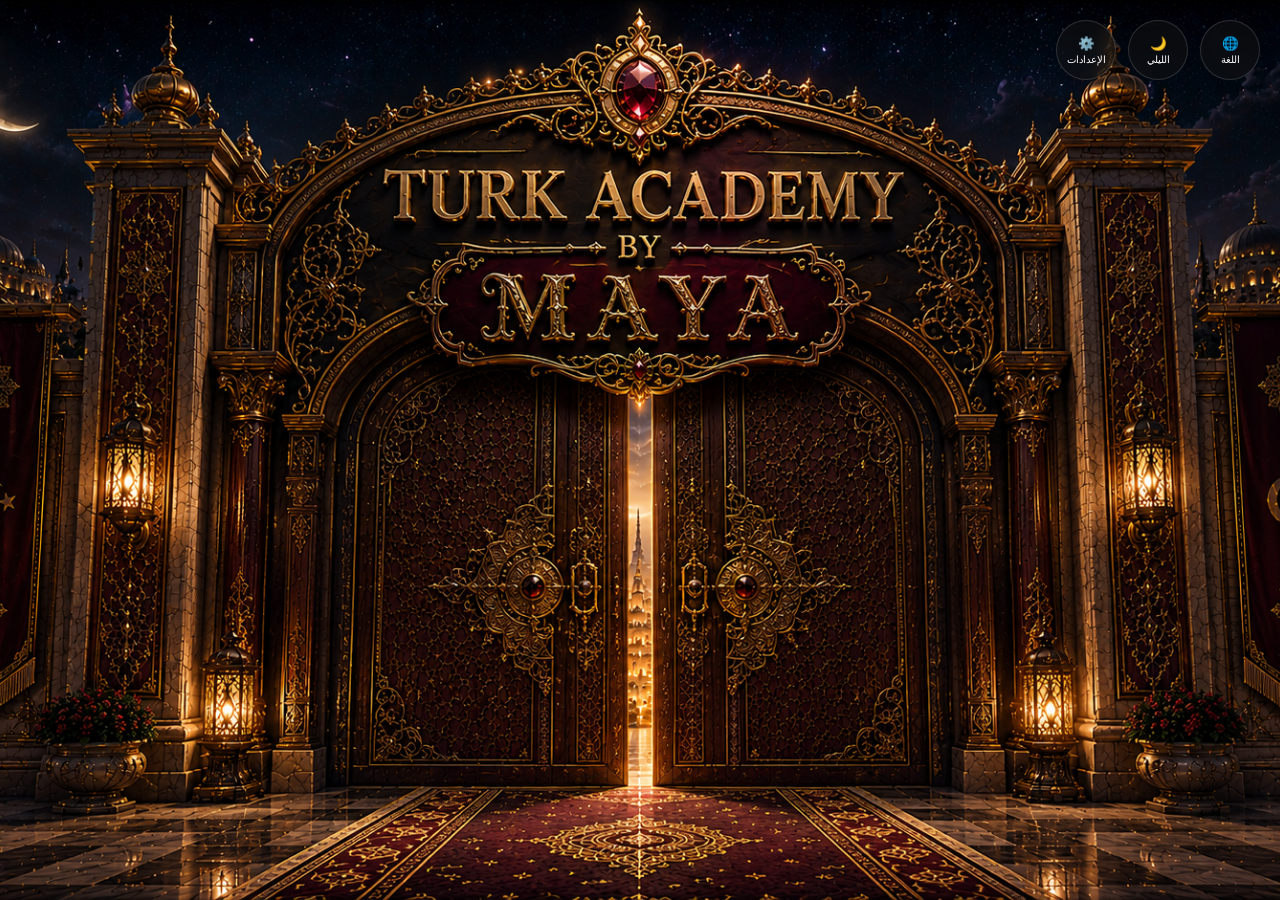
==== index.html @ 705b83d9 "Update index.html" ====
<!DOCTYPE html>
<html lang="ar" dir="rtl">

<head>

<meta charset="UTF-8">
<meta name="viewport" content="width=device-width, initial-scale=1.0">

<title>Turk Academy by Maya</title>

<link rel="stylesheet" href="style.css">

<link rel="preconnect" href="https://fonts.googleapis.com">
<link rel="preconnect" href="https://fonts.gstatic.com" crossorigin>

<link href="https://fonts.googleapis.com/css2?family=Cairo:wght@400;600;700;800&display=swap" rel="stylesheet">

</head>


<body>


<div class="gate-screen">


    <!-- صورة البوابة -->
    <img src="gate.png.png" class="gate-image" alt="Turk Academy">



    <!-- أزرار الأعلى -->
    <div class="top-buttons">

        <button id="languageBtn">
            🌐
            <span>اللغة</span>
        </button>


        <button id="themeBtn">
            🌙
            <span>الليلي</span>
        </button>


        <button id="settingsBtn">
            ⚙️
            <span>الإعدادات</span>
        </button>

    </div>




    <!-- زر فتح البوابة -->

    <button id="openGate" class="open-btn">

        <span class="line"></span>

        <span class="title">
            افتح البوابة
        </span>

        <span class="line"></span>

    </button>



</div>



<script src="script.js"></script>


</body>

</html>
---- style.css ----
/* =========================
   Turk Academy by Maya
========================= */

*{
    margin:0;
    padding:0;
    box-sizing:border-box;
}

html,
body{
    width:100%;
    min-height:100%;
    font-family:"Cairo",sans-serif;
    background:#000;
    overflow-x:hidden;
}

/* الصفحة */

.gate-screen{
    position:relative;
    width:100%;
    min-height:100vh;
    overflow:hidden;
    display:flex;
    justify-content:center;
    align-items:center;
}

/* صورة البوابة */

.gate-image{
    position:absolute;
    inset:0;
    width:100%;
    height:100%;
    object-fit:cover;
    object-position:center center;
    transition:transform 1.4s ease-in-out;
    z-index:1;
}

/* عند الصعود */

.gate-screen.open .gate-image{
    transform:translateY(-100%);
}

/* أزرار الأعلى */

.top-buttons{
    position:absolute;
    top:20px;
    right:20px;
    display:flex;
    gap:12px;
    z-index:5;
}

.top-buttons button{
    width:60px;
    height:60px;
    border:none;
    border-radius:50%;
    background:rgba(20,20,20,.45);
    backdrop-filter:blur(8px);
    color:#fff;
    cursor:pointer;
    display:flex;
    flex-direction:column;
    justify-content:center;
    align-items:center;
    transition:.3s;
    border:1px solid rgba(255,255,255,.15);
}

.top-buttons button span{
    font-size:10px;
    margin-top:3px;

.top-buttons{
    position:absolute;
    top:20px;
    right:20px;
    display:flex;
    gap:12px;
    z-index:5;
}

.top-buttons button{
    width:60px;
    height:60px;
    border:none;
    border-radius:50%;
    background:rgba(20,20,20,.45);
    backdrop-filter:blur(8px);
    color:#fff;
    cursor:pointer;
    display:flex;
    flex-direction:column;
    justify-content:center;
    align-items:center;
    transition:.3s;
    border:1px solid rgba(255,255,255,.15);
}

.top-buttons button span{
    font-size:10px;
    margin-top:3px;
}
/* =========================
   لوحة فتح البوابة
========================= */
.open-btn{
    position: absolute;
    left: 50%;
    bottom: 35px;
    transform: translateX(-50%);
    z-index: 10;

    background: transparent;
    border: none;

    display: flex;
    align-items: center;
    justify-content: center;
    gap: 22px;

    cursor: pointer;

    font-family: "Aref Ruqaa", serif;
    font-size:  38px;
    font-weight: 800;
    letter-spacing: 1px;

    color: #A66A2C;
    text-shadow:
    0 2px 5px rgba(0,0,0,.95),
    0 0 3px rgba(255,220,120,.15);

    transition: all .35s ease;
}
.line{
    width:120px;
    height:2px;
    background:linear-gradient(
        to right,
        transparent,
        #A66A2C 20%,
        #C89B2A 50%,
        #A66A2C 80%,
        transparent
    );
}
.open-btn:hover{
    transform: translateX(-50%) scale(1.05);
    color: #B8860B;
    text-shadow:
    0 3px 8px rgba(0,0,0,1),
    0 0 6px rgba(184,134,11,.4);
}

.open-btn:active{
    transform: translateX(-50%) scale(.98);
}

/* =========================
   الهاتف
========================= */
@media (max-width:768px){

    .top-buttons{
        top:15px;
        right:15px;
        gap:8px;
    }

    .top-buttons button{
        width:50px;
        height:50px;
    }

    .top-buttons button span{
        font-size:8px;
    }

    .open-btn{
        font-size:24px;
        gap:14px;
        bottom:30px;
    }

}

/* انتقال الصفحة */
body{
    transition: opacity .9s ease, transform .9s ease;
}

body.entering{
    opacity:0;
    transform:scale(1.08);
}
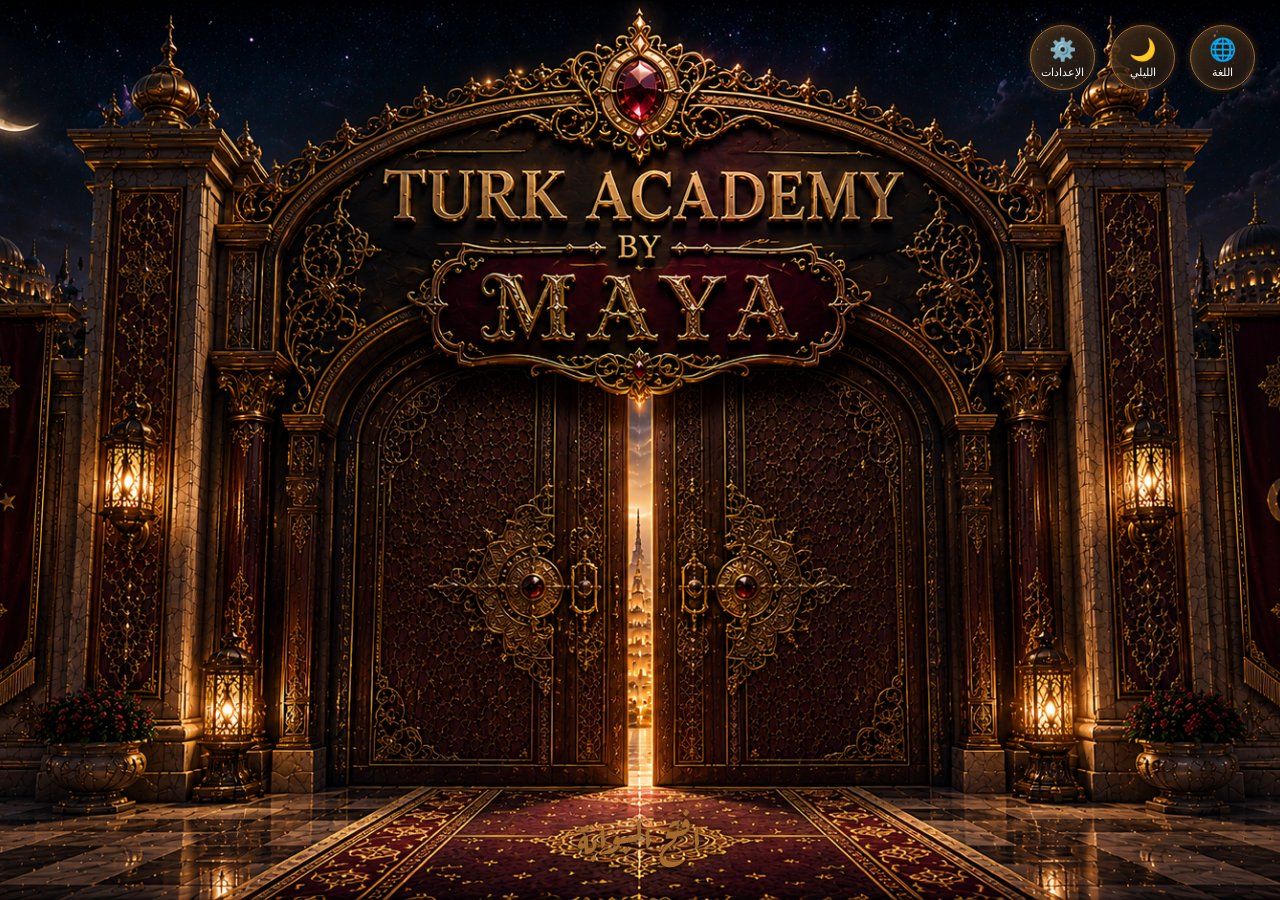
==== commit 560ea8f2: "Update index.html" ====
--- a/index.html
+++ b/index.html
@@ -13,7 +13,7 @@
 <link rel="preconnect" href="https://fonts.googleapis.com">
 <link rel="preconnect" href="https://fonts.gstatic.com" crossorigin>
 
-<link href="https://fonts.googleapis.com/css2?family=Cairo:wght@400;600;700;800&display=swap" rel="stylesheet">
+<link href="https://fonts.googleapis.com/css2?family=Cairo:wght@400;600;700;800&family=Aref+Ruqaa:wght@400;700&display=swap" rel="stylesheet">
 
 </head>
 
@@ -25,12 +25,15 @@
 
 
     <!-- صورة البوابة -->
+
     <img src="gate.png.png" class="gate-image" alt="Turk Academy">
 
 
 
     <!-- أزرار الأعلى -->
+
     <div class="top-buttons">
+
 
         <button id="languageBtn">
             🌐
@@ -49,7 +52,24 @@
             <span>الإعدادات</span>
         </button>
 
+
     </div>
+
+
+
+
+    <!-- قائمة اللغات -->
+
+    <div id="languageMenu" class="language-menu">
+
+        <button>العربية</button>
+
+        <button>Türkçe</button>
+
+        <button>Français</button>
+
+    </div>
+
 
 
 
--- a/style.css
+++ b/style.css
@@ -47,69 +47,80 @@
 .gate-screen.open .gate-image{
     transform:translateY(-100%);
 }
-
-/* أزرار الأعلى */
+/* =========================
+   أزرار الأعلى
+========================= */
 
 .top-buttons{
     position:absolute;
-    top:20px;
-    right:20px;
+    top:25px;
+    right:25px;
     display:flex;
-    gap:12px;
-    z-index:5;
-}
+    gap:15px;
+    z-index:999;
+}
+
 
 .top-buttons button{
-    width:60px;
-    height:60px;
-    border:none;
+
+    width:65px;
+    height:65px;
+
     border-radius:50%;
-    background:rgba(20,20,20,.45);
-    backdrop-filter:blur(8px);
-    color:#fff;
+
+    background:
+    linear-gradient(
+    145deg,
+    rgba(166,106,44,.35),
+    rgba(30,20,15,.75)
+    );
+
+    border:1px solid #A66A2C;
+
+    color:#E5C06A;
+
     cursor:pointer;
+
     display:flex;
     flex-direction:column;
+    align-items:center;
     justify-content:center;
-    align-items:center;
-    transition:.3s;
-    border:1px solid rgba(255,255,255,.15);
-}
+
+    font-size:22px;
+
+    box-shadow:
+    0 0 10px rgba(166,106,44,.35),
+    inset 0 0 8px rgba(255,215,120,.15);
+
+    transition:.35s ease;
+}
+
 
 .top-buttons button span{
-    font-size:10px;
+
+    font-size:11px;
     margin-top:3px;
-
-.top-buttons{
-    position:absolute;
-    top:20px;
-    right:20px;
-    display:flex;
-    gap:12px;
-    z-index:5;
-}
-
-.top-buttons button{
-    width:60px;
-    height:60px;
-    border:none;
-    border-radius:50%;
-    background:rgba(20,20,20,.45);
-    backdrop-filter:blur(8px);
     color:#fff;
-    cursor:pointer;
-    display:flex;
-    flex-direction:column;
-    justify-content:center;
-    align-items:center;
-    transition:.3s;
-    border:1px solid rgba(255,255,255,.15);
-}
-
-.top-buttons button span{
-    font-size:10px;
-    margin-top:3px;
-}
+}
+
+
+/* حركة عند المرور */
+
+.top-buttons button:hover{
+
+    transform:translateY(-5px) scale(1.08);
+
+    background:
+    linear-gradient(
+    145deg,
+    rgba(200,155,42,.55),
+    rgba(50,30,15,.9)
+    );
+
+    box-shadow:
+    0 0 20px rgba(200,155,42,.7);
+}
+
 /* =========================
    لوحة فتح البوابة
 ========================= */
@@ -118,7 +129,7 @@
     left: 50%;
     bottom: 35px;
     transform: translateX(-50%);
-    z-index: 10;
+    z-index:  9999;
 
     background: transparent;
     border: none;
@@ -203,3 +214,12 @@
     opacity:0;
     transform:scale(1.08);
 }
+.gate-image{
+    position:absolute;
+    z-index:1;
+}
+
+.open-btn{
+    position:absolute;
+    z-index:9999;
+}
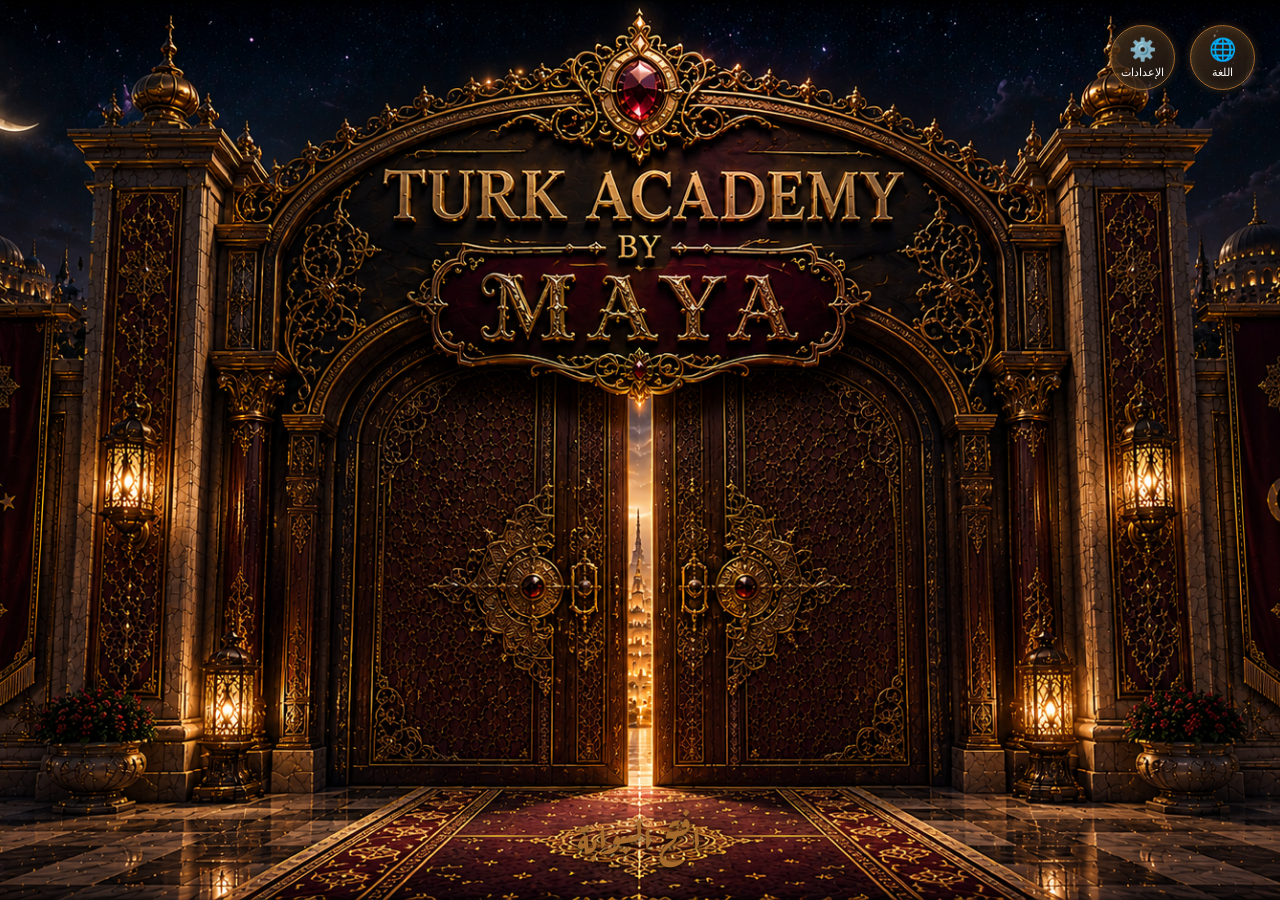
==== commit 1d1ba9fa: "Update index.html" ====
--- a/index.html
+++ b/index.html
@@ -38,12 +38,6 @@
         <button id="languageBtn">
             🌐
             <span>اللغة</span>
-        </button>
-
-
-        <button id="themeBtn">
-            🌙
-            <span>الليلي</span>
         </button>
 
 
--- a/style.css
+++ b/style.css
@@ -223,3 +223,66 @@
     position:absolute;
     z-index:9999;
 }
+/* قائمة اللغات */
+
+.language-menu{
+
+    position:absolute;
+    top:95px;
+    right:25px;
+
+    display:none;
+    flex-direction:column;
+    gap:8px;
+
+    background:rgba(20,15,10,.9);
+
+    padding:15px;
+
+    border:1px solid #A66A2C;
+    border-radius:15px;
+
+    z-index:9999;
+}
+
+
+.language-menu button{
+
+    background:transparent;
+    border:none;
+
+    color:#E5C06A;
+
+    padding:8px 20px;
+
+    cursor:pointer;
+
+    font-family:"Cairo",sans-serif;
+
+}
+
+
+.language-menu button:hover{
+
+    background:#A66A2C;
+    color:white;
+    border-radius:10px;
+
+}
+.language-menu{
+    animation: menuShow .3s ease;
+}
+
+@keyframes menuShow{
+
+    from{
+        opacity:0;
+        transform:translateY(-10px);
+    }
+
+    to{
+        opacity:1;
+        transform:translateY(0);
+    }
+
+}
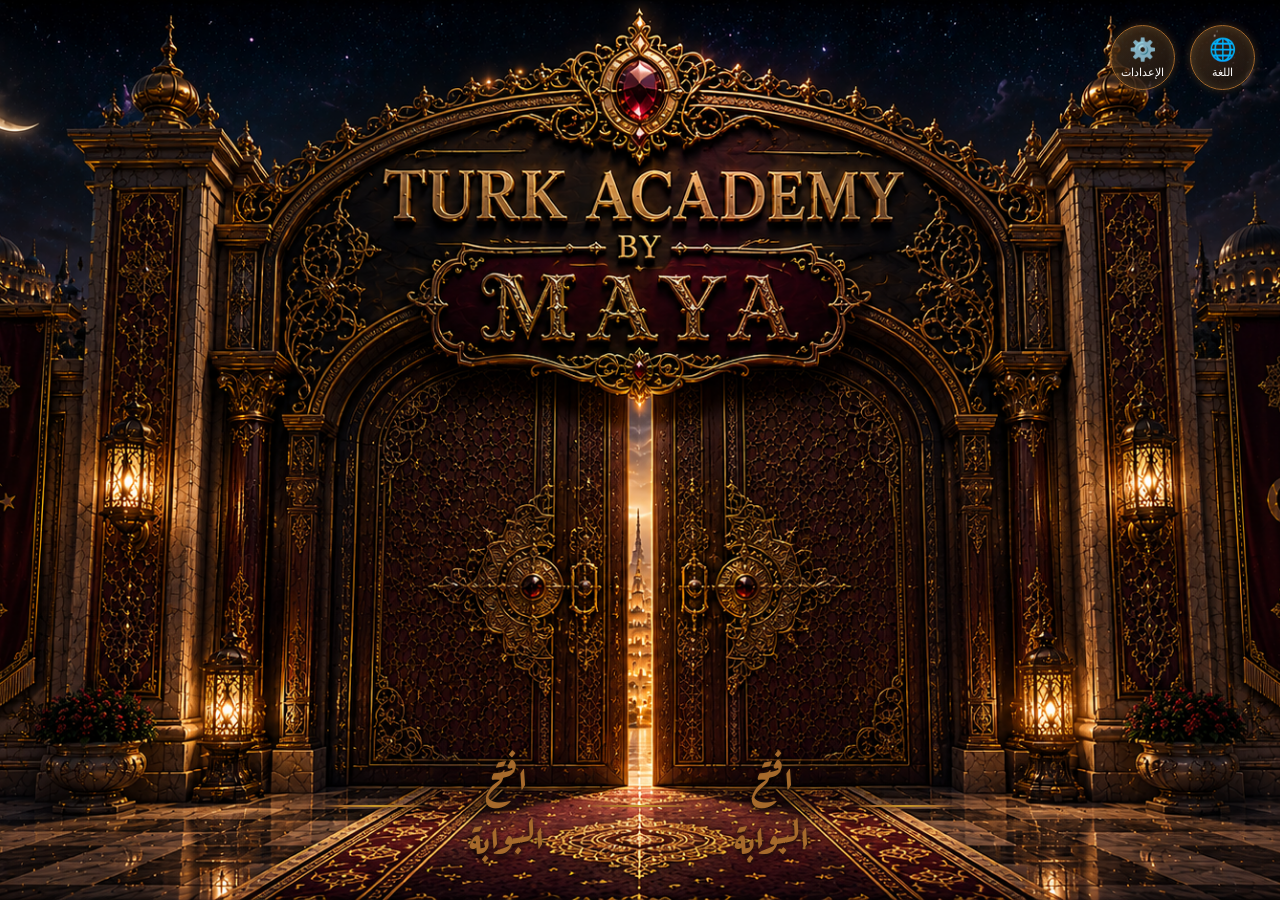
==== commit e8df06d5: "Update index.html" ====
--- a/index.html
+++ b/index.html
@@ -62,8 +62,28 @@
 
         <button>Français</button>
 
+        <button>English</button>
+        
     </div>
+<!-- نافذة الإعدادات -->
 
+<div id="settingsMenu" class="settings-menu">
+
+    <h3>⚙️ الإعدادات</h3>
+
+    <button>❓ المساعدة</button>
+
+    <button>📩 تواصل معنا</button>
+
+    <button>📜 الشروط والأحكام</button>
+
+    <button>🔒 سياسة الخصوصية</button>
+
+    <button>⭐ قيّمنا</button>
+
+    <button>ℹ️ إصدار التطبيق</button>
+
+</div>
 
 
 
@@ -80,17 +100,34 @@
 
         <span class="line"></span>
 
-    </button>
+    <span class="title">
+    افتح البوابة
+</span>
 
+<span class="line"></span>
 
+</button>
+
+<!-- رسالة تدوير الهاتف -->
+<div id="rotateMessage" class="rotate-message">
+
+    <div class="rotate-box">
+
+    <div class="phone-icon">📱</div>
+
+    <h2>مرحبًا بك في Turk Academy</h2>
+
+    <p>
+        بوابتك إلى عالم اللغة والثقافة التركية.
+        <br><br>
+        لأفضل تجربة، يرجى تدوير جهازك إلى الوضع الأفقي.
+    </p>
 
 </div>
 
-
+</div>
 
 <script src="script.js"></script>
 
-
 </body>
-
 </html>
--- a/style.css
+++ b/style.css
@@ -286,3 +286,78 @@
     }
 
 }
+/* =========================
+   نافذة الإعدادات
+========================= */
+
+.settings-menu{
+
+    position:absolute;
+
+    top:95px;
+
+    right:25px;
+
+    display:none;
+
+    flex-direction:column;
+
+    gap:8px;
+
+    background:rgba(20,15,10,.95);
+
+    padding:18px;
+
+    border:1px solid #A66A2C;
+
+    border-radius:15px;
+
+    z-index:9999;
+
+    min-width:240px;
+
+}
+
+.settings-menu h3{
+
+    color:#E5C06A;
+
+    margin-bottom:10px;
+
+    text-align:center;
+
+    font-size:20px;
+
+}
+
+.settings-menu button{
+
+    background:transparent;
+
+    border:none;
+
+    color:white;
+
+    padding:10px;
+
+    text-align:right;
+
+    cursor:pointer;
+
+    font-family:"Cairo",sans-serif;
+
+    font-size:15px;
+
+    border-radius:10px;
+
+    transition:.3s;
+
+}
+
+.settings-menu button:hover{
+
+    background:#A66A2C;
+
+    color:white;
+
+}
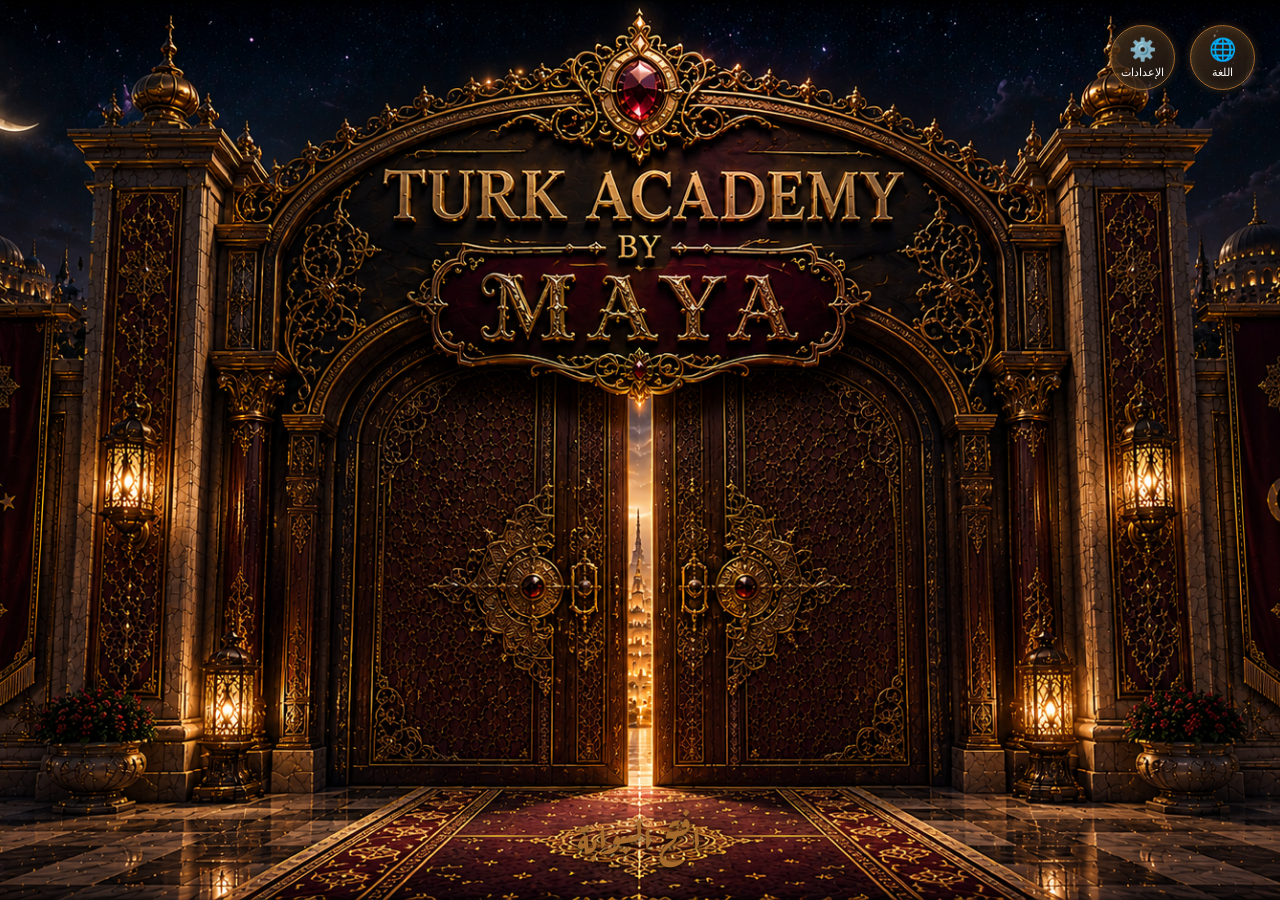
==== commit e9f0ec8e: "Update index.html" ====
--- a/index.html
+++ b/index.html
@@ -85,9 +85,7 @@
 
 </div>
 
-
-
-
+    
     <!-- زر فتح البوابة -->
 
     <button id="openGate" class="open-btn">
@@ -99,31 +97,25 @@
         </span>
 
         <span class="line"></span>
+        
 
-    <span class="title">
-    افتح البوابة
-</span>
-
-<span class="line"></span>
-
-</button>
-
+     </button>
 <!-- رسالة تدوير الهاتف -->
 <div id="rotateMessage" class="rotate-message">
 
     <div class="rotate-box">
 
-    <div class="phone-icon">📱</div>
+        <div class="phone-icon">📱</div>
 
-    <h2>مرحبًا بك في Turk Academy</h2>
+        <h2>مرحبًا بك في Turk Academy</h2>
 
-    <p>
-        بوابتك إلى عالم اللغة والثقافة التركية.
-        <br><br>
-        لأفضل تجربة، يرجى تدوير جهازك إلى الوضع الأفقي.
-    </p>
+        <p>
+            بوابتك إلى عالم اللغة والثقافة التركية.
+            <br><br>
+            لأفضل تجربة، يرجى تدوير جهازك إلى الوضع الأفقي.
+        </p>
 
-</div>
+    </div>
 
 </div>
 
--- a/style.css
+++ b/style.css
@@ -361,3 +361,71 @@
     color:white;
 
 }
+/* =========================
+   رسالة تدوير الهاتف
+========================= */
+
+.rotate-message{
+
+    position:fixed;
+    inset:0;
+
+    background:rgba(0,0,0,.95);
+
+    display:none;
+
+    justify-content:center;
+    align-items:center;
+
+    z-index:99999;
+
+}
+
+.rotate-box{
+
+    width:90%;
+    max-width:420px;
+
+    background:#1b120d;
+
+    border:2px solid #A66A2C;
+
+    border-radius:20px;
+
+    padding:35px 25px;
+
+    text-align:center;
+
+    color:white;
+
+    box-shadow:0 0 30px rgba(166,106,44,.35);
+
+}
+
+.phone-icon{
+
+    font-size:60px;
+
+    margin-bottom:15px;
+
+}
+
+.rotate-box h2{
+
+    color:#E5C06A;
+
+    margin-bottom:15px;
+
+    font-size:28px;
+
+}
+
+.rotate-box p{
+
+    font-size:18px;
+
+    line-height:1.8;
+
+    color:#ddd;
+
+}
